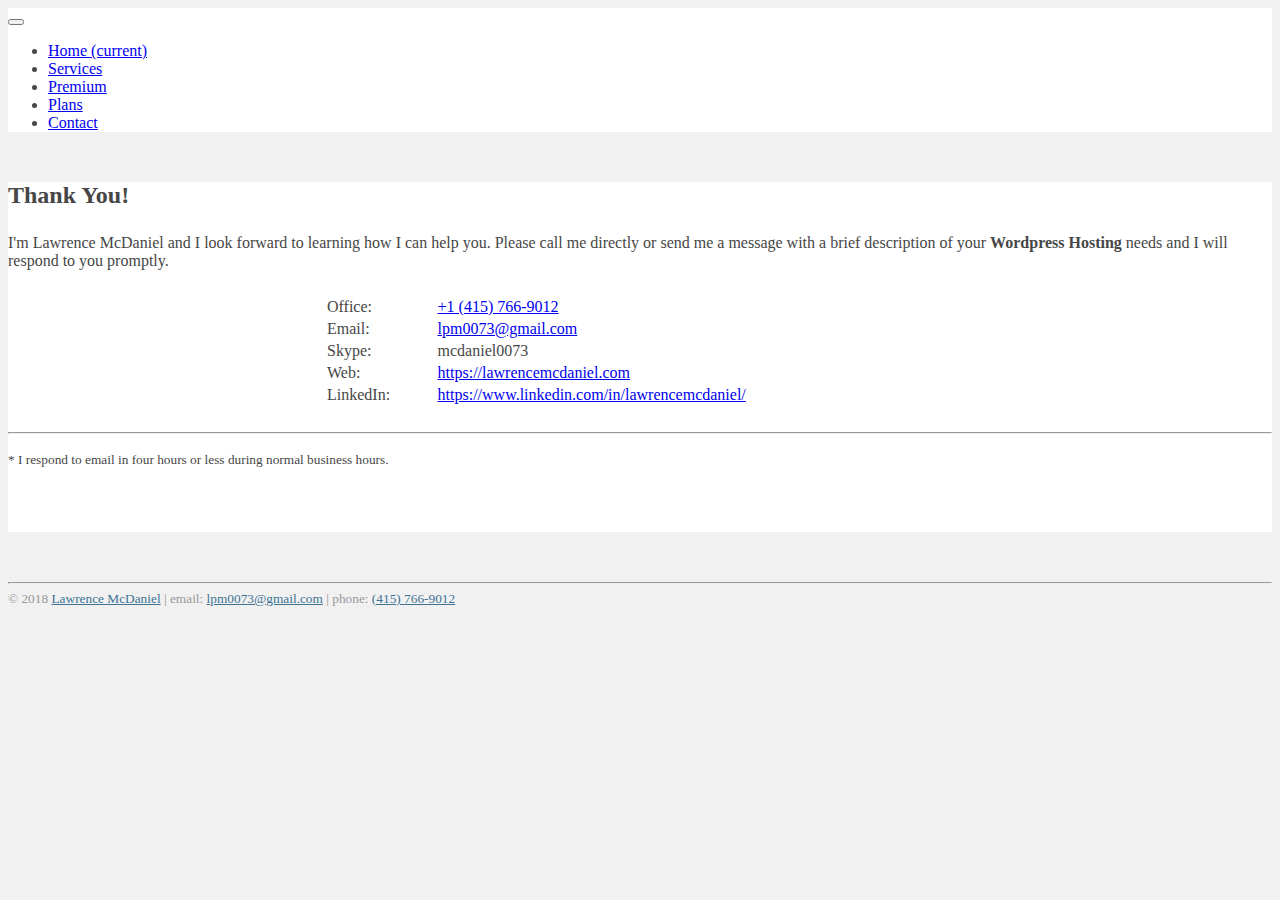
==== contact/index.html @ bf1e1561 "tweak message" ====
<!doctype html>
<html lang="en">
  <head>
    <!--
      © 2018 Lawrence McDaniel | https://lawrencemcdaniel.com
                               | https://www.linkedin.com/in/lawrencemcdaniel/
                               | https://angel.co/lpm0073-gmail-com

      Custom HTML5 / CSS3 / JS web site
      When every milisecond matters!

      Credits:    Responsive design by Bootstrap 4
                  Insanely cool animated graphics by D3 | Mike Bostock
                  Bistering speed assisted in no small measure by Amazon Web Services
    -->
    <title>Wordpress Hosting</title>
    <meta charset="utf-8">
    <meta name="author" content="Lawrence McDaniel">
    <meta name="keywords" content="Wordpress Hosting">
    <meta name="description" content="Business class Wordpress Hosting with personalized service and support">
    <meta name="viewport" content="width=device-width, initial-scale=1, shrink-to-fit=no">

    <meta property="og:url"                content="https://wordpress.lawrencemcdaniel.com" />
    <meta property="og:type"               content="website" />
    <meta property="og:title"              content="Wordpress Hosting" />
    <meta property="og:description"        content="Provide a safe, secure and consistently performant user experience for your customers with Business Class Wordpress Hosting. Incredible value, with personalized service and support, starting at only $25 per month." />
    <meta property="og:image"              content="https://wordpress.lawrencemcdaniel.com/images/facebook-share3.png" />

    <link rel="stylesheet" href="https://maxcdn.bootstrapcdn.com/bootstrap/4.0.0-beta.2/css/bootstrap.min.css" integrity="sha384-PsH8R72JQ3SOdhVi3uxftmaW6Vc51MKb0q5P2rRUpPvrszuE4W1povHYgTpBfshb" crossorigin="anonymous">
    <link rel="stylesheet" href="https://fonts.googleapis.com/icon?family=Material+Icons" type="text/css">
    <link rel="stylesheet" href="../css/app.css" type="text/css">
    <link rel="stylesheet" href="../css/contact.css" type="text/css">
    <link rel="shortcut icon" href="../images/wordpress-logo-small.png">

  </head>
  <body>
    <!-- Begin Navigation -->
    <nav class="navbar navbar-expand-lg navbar-light bg-light sticky-top">
      <button class="navbar-toggler" type="button" data-toggle="collapse" data-target="#navbarSupportedContent" aria-controls="navbarSupportedContent" aria-expanded="false" aria-label="Toggle navigation">
        <span class="navbar-toggler-icon"></span>
        <a class="navbar-brand" href="/"></a>
      </button>

      <div class="collapse navbar-collapse" id="navbarSupportedContent">
        <ul class="navbar-nav mr-auto">
          <li class="nav-item">
            <a class="nav-link" href="/">Home <span class="sr-only">(current)</span></a>
          </li>
          <li class="nav-item">
            <a class="nav-link" href="/#services">Services</a>
          </li>
          <li class="nav-item">
            <a class="nav-link" href="/#premium-services">Premium</a>
          </li>
          <li class="nav-item">
            <a class="nav-link" href="/#plans">Plans</a>
          </li>
          <li class="nav-item">
            <a class="nav-link" href="/#contact">Contact</a>
          </li>
        </ul>
      </div>
    </nav>      <!-- End Navigation -->


    <div class="container">

      <section id="contact">
        <div class="row contact jumbotron p-4 box-shadow" style="background-color: white;">
          <div class="col-sm-12 col-md-4 contact-left2">
          </div>
          <div class="col-sm-12 col-md-8 contact-right float-right">
            <h2 class="text-center"><strong>Thank You!</strong></h2>
            <p class="">I'm Lawrence McDaniel and I look forward to learning how I can help you. Please call me directly or send me a message with a brief description of your <strong>Wordpress Hosting</strong> needs and I will respond to you promptly.</p>

            <table class="table table-condensed" style="width: 50%; margin: auto; margin-top: 25px; margin-bottom: 25px;">
              <tbody>
                <tr>
                  <td>Office:</td>
                  <td><a href="tel:+14157669012">+1 (415) 766-9012</a></td>
                </tr>
                <tr>
                  <td>Email:</td>
                  <td><a href="mailto:lpm0073@gmail.com">lpm0073@gmail.com</a></td>
                </tr>
                <tr>
                  <td>Skype:</td>
                  <td>mcdaniel0073</td>
                </tr>
                <tr>
                  <td>Web:</td>
                  <td><a href="https://lawrencemcdaniel.com" target="_blank">https://lawrencemcdaniel.com</a></td>
                </tr>
                <tr>
                  <td>LinkedIn:</td>
                  <td><a href="https://www.linkedin.com/in/lawrencemcdaniel/" target="_blank">https://www.linkedin.com/in/lawrencemcdaniel/</a></td>
                </tr>
              </tbody>
            </table>
            <hr />
            <p class="font-italic text-center"><small>* I respond to email in four hours or less during normal business hours.</small></p>
          </div>
        </div>  <!-- row -->
      </section>

    </div>    <!-- container -->

    <footer class="text-center">
      <hr />
      <div class="">
        &copy; 2018 <a href="https://lawrencemcdaniel.com" target="_blank">Lawrence McDaniel</a> | email: <a href="mailto:lpm0073@gmail.com?Subject=Request%20for%20information%20" target="_top">lpm0073@gmail.com</a> | phone: <a href="tel:+14157669012">(415) 766-9012</a>
      </div>
    </footer>

    <script src="https://code.jquery.com/jquery-3.2.1.slim.min.js" integrity="sha384-KJ3o2DKtIkvYIK3UENzmM7KCkRr/rE9/Qpg6aAZGJwFDMVNA/GpGFF93hXpG5KkN" crossorigin="anonymous"></script>
    <script src="https://cdnjs.cloudflare.com/ajax/libs/popper.js/1.12.3/umd/popper.min.js" integrity="sha384-vFJXuSJphROIrBnz7yo7oB41mKfc8JzQZiCq4NCceLEaO4IHwicKwpJf9c9IpFgh" crossorigin="anonymous"></script>
    <script src="https://maxcdn.bootstrapcdn.com/bootstrap/4.0.0-beta.2/js/bootstrap.min.js" integrity="sha384-alpBpkh1PFOepccYVYDB4do5UnbKysX5WZXm3XxPqe5iKTfUKjNkCk9SaVuEZflJ" crossorigin="anonymous"></script>
    <script async src="https://www.googletagmanager.com/gtag/js?id=UA-111283184-1"></script>
    <script>
      window.dataLayer = window.dataLayer || [];
      function gtag(){dataLayer.push(arguments);}
      gtag('js', new Date());
      gtag('config', 'UA-111283184-1');
    </script>
  </body>
</html>
---- css/app.css ----
/* ---------------- General App Setting -----------------------------*/
body {
  background-color: #f1f1f1;
  color: #464646;     /* Wordpress gray */
}

h1 {
  font-weight: 700;
}
h2 {
  margin-top: 25px;
  margin-bottom: 25px;
}

h3 {
  color: orange;
  font-family: 'Roboto Condensed';
  font-weight: 600;
  font-size: .75em;
}

h4 {
  font-weight: 700;
}

footer {
  font-family:'Roboto';
  font-size: smaller;
  margin-top: 20px;
  margin-bottom: 20px;
  color: #999;
}

footer a {
  color: #407393;  /* Wordpress blue */
}

footer a:hover {
  color: #407393;  /* Wordpress blue */
  font-size: 1.025em;
}

.btn-primary {
  background-color: #407393;  /* Wordpress blue */
  border-color: #407393;  /* Wordpress blue */
}

.bg-light {
  background-color: white !important;
}

.blue-background {
  background-color: rgba(64, 115, 147, .10);  /* Wordpress blue */
  width: 100%;
}

.box-shadow:hover {
  box-shadow: 0 2px 5px 1px #cfcfcf;
  border: 1px solid #efefef;
}



/* ---------------- End - General App Setting -----------------------------*/

/* Jumbotron / page header  */
.home-jumbotron {
  border-width: 5px;
  border-radius: 12px;
  border-color: rgba(64, 115, 147, 1);  /* Wordpress blue */
  border-style: solid;
}

.jumbotron {
  margin-top: 15px;
  background-color: rgba(255,255,255,.5);
}


.relative-anchor {
  position: relative;
}

.wordpress-logo {
  position: absolute;
  bottom: 0;
  left: 0;
  opacity: 0.05;
  overflow: hidden;
}

.heading {
  position: absolute;
  top: 20%;
  left: 50%;
  padding: 0px;
}

.centered {
  position: relative;
  left: -50%;
  border: solid #f1f1f1 1px;
  border-radius: 5px;
  background-color: rgba(255,255,255,.85);
}
/* End - Jumbotron / page header  */

/* Services section */
.card-bottom {
  position: absolute;
  bottom: 0;
  left: 0;

}

/* Premium Services Section  */
.premium-service {
  min-height: 350px !important;
}

.premium-service-icon {
  position: absolute;
  top: 30%;
  left: 50%;
}

.premium-service-icon-centered {
  position: relative;
  left: -50%;
}
/* End - Premium Services Section  */

/* Features Section  */
.card {
  min-height: 225px;
}
/* End - Features Section  */

/* Plans Section  */
.plans-column-left {
}

.plans-column-right {
}

.plans-title {
  margin-top: -20px;
  font-weight: 500;
  color: #407393;  /* Wordpress blue */
  font-family: 'Roboto Condensed';
  font-size: 2.5em;
}
.plans-wordpress-logo {
  margin-left: auto;
  margin-right: auto;
  margin-top: 50px;
  margin-bottom: 25px;
  width: 100%;
}

.plans-wordpress-logo img {
  width: 250px;
  margin-top: 50px;
}

.hosting-plan {
  min-height: 500px !important;
}
.hosting-plan-logo-box {
  background-color: #f9f9f9;
}

.hosting-plan-logo-opaque {
  opacity: 0.25;
}

.hosting-plan-wordpress-logo {
  width: 65%;
  margin-top: 25px;
  margin-bottom: 25px;
}

.hosting-plan-aws-logo {
  position: absolute;
  top: 15px;
  right: 15px;
  width: 35%;
}

.hosting-plan-aws-logo {
  position: absolute;
  top: 15%;
  right: 15px;
  width: 35%;
  transform: rotate(45deg);
}

.hosting-plan-google-logo {
  position: absolute;
  top: 15%;
  left: 15px;
  width: 35%;
  transform: rotate(-45deg);
}

.hosting-plan-card-text {
  min-height: 100px;
}

/* End - Plans Section  */


/* Contact Section  */
.contact {
  min-height: 350px;
  margin-top: 50px;
  margin-bottom: 50px;
}
.contact-left {
  background-image: url("../images/Lawrence3.jpg");
  background-repeat: no-repeat;
  background-color: white;
  background-size: cover;
}

.contact-left2 {
  background-image: url("../images/Lawrence4.jpg");
  background-repeat: no-repeat;
  background-color: white;
  background-size: cover;
}


.contact-right {
  background-color: white;
}
/* End - Contact Section  */


/* ---------------- Voronoi Tessellation --------------- */

.voronoi-tessellation {
  min-height: 550px;
}

.links {
  stroke: #407393;      /* Wordpress blue */
  stroke-opacity: 0.2;
}

.polygons {
  fill: none;
  stroke: #cecece;
  stroke-opacity: 0.25;
}

.polygons :first-child {
  fill: rgba(255,165,0, 0.2);
}

.sites {
  fill: rgba(0,0,0,0);
  stroke: rgba(0,0,0,0);
  stroke-opacity: 0;
}

.sites :first-child {
  fill: rgba(0,0,0,0);
}


/* ------------------ Material design icons -----------------------*/
/* Rules for sizing the icon. */
.material-icons.md-1em { font-size: 1em; }
.material-icons.md-18 { font-size: 18px; }
.material-icons.md-24 { font-size: 24px; }
.material-icons.md-36 { font-size: 36px; }
.material-icons.md-48 { font-size: 48px; }
.material-icons.md-lg { font-size: 250px; }

/* Rules for using icons as black on a light background. */
.material-icons.md-dark { color: rgba(0, 0, 0, 0.54); }
.material-icons.md-dark.md-inactive { color: rgba(0, 0, 0, 0.26); }

/* Rules for using icons as white on a dark background. */
.material-icons.md-light { color: rgba(255, 255, 255, 1); }
.material-icons.md-light.md-inactive { color: rgba(255, 255, 255, 0.3); }

.material-icons.md-blue {
  color: #407393;  /* Wordpress blue */
}


.material-icons.md-blue-light {
  color: rgba(64, 115, 147, .075);    /* Wordpress blue */
}

/*-------------------- RESPONSIVE DESIGN ------------------------------*/
/* Extra small devices (phones, less than 768px) */
/* No media query since this is the default in Bootstrap */

/********** Large devices only **********/
@media (min-width: 1200px) {

}

/********** Medium devices only **********/
@media (min-width: 992px) and (max-width: 1199px) {

}

/********** Small devices only **********/
/*@media (min-width: 768px) and (max-width: 991px) */
@media (max-width: 991px) {
  h1 {
    font-weight: 500;
  }

  h2 {
    margin-left: auto;
    margin-right: auto;
    text-align: center;
  }

  h3 {
    font-weight: 500;
    font-size: .50em;
  }

  .jumbotron {
    background-color: #f1f1f1;
    margin-top: 0;
  }

  .home-jumbotron {
    border: none !important;
  }

  #voronoi-tessellation {
    visibility: hidden;
    height: 0;
  }

  .box-shadow:hover {
    box-shadow: none !important;
    border: none !important;
  }

  .heading {
    width: 100%;
    height: 100%;
  }

  .card {
    margin-bottom: 25px;
  }

  .contact-left {
    min-height: 400px;
    width: 100%;
    margin-left: auto;
    margin-right: auto;
    margin-bottom: 25px;
  }
}

/********** Extra small devices only **********/
@media (max-width: 767px) {

}
---- css/contact.css ----
/* Future development */
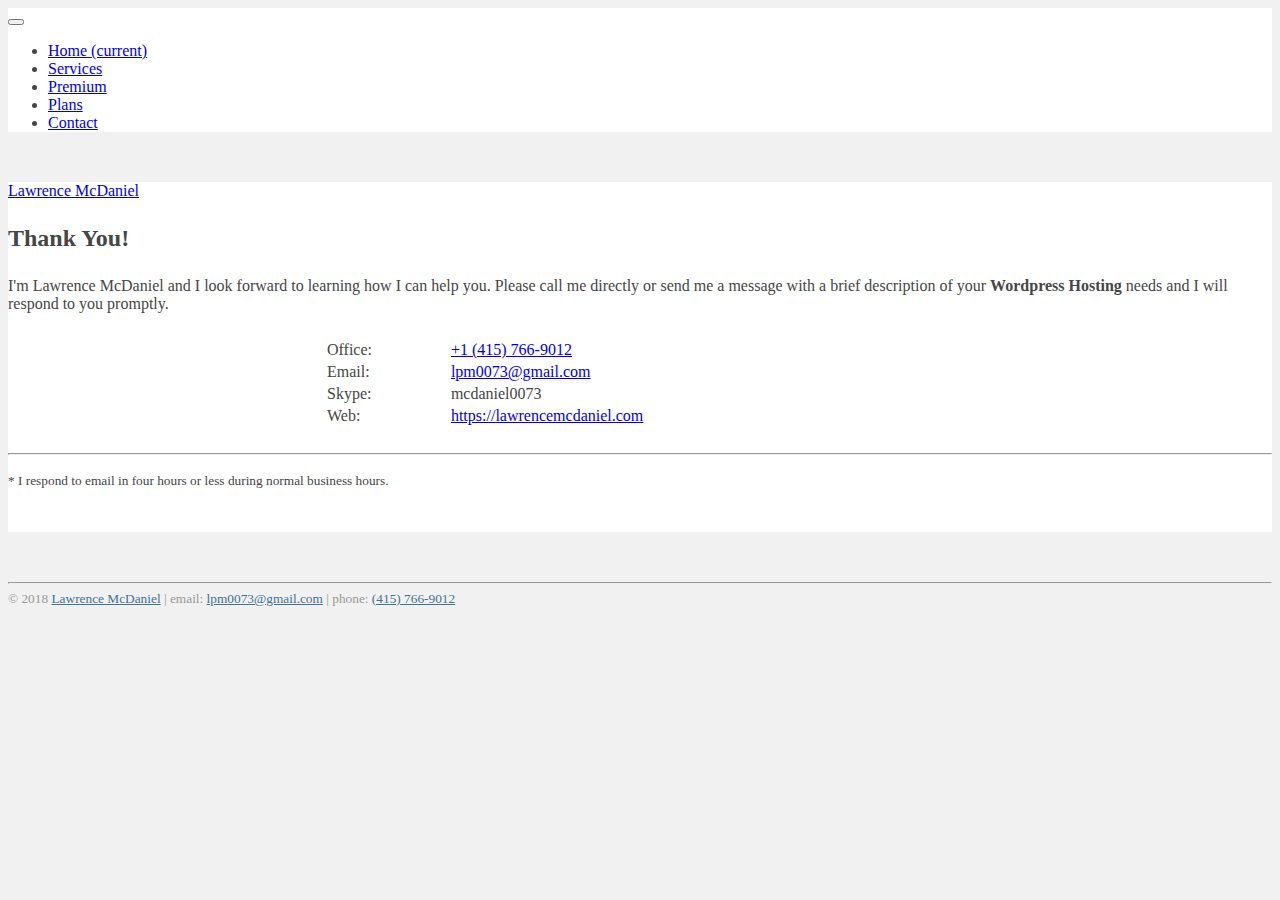
==== commit e7892b6b: "add linkedin badge" ====
--- a/contact/index.html
+++ b/contact/index.html
@@ -67,7 +67,10 @@
 
       <section id="contact">
         <div class="row contact jumbotron p-4 box-shadow" style="background-color: white;">
-          <div class="col-sm-12 col-md-4 contact-left2">
+          <div class="col-sm-12 col-md-4 contact-linkedin-profile">
+            <div class="LI-profile-badge"  data-version="v1" data-size="large" data-locale="en_US" data-type="vertical" data-theme="dark" data-vanity="lawrencemcdaniel">
+              <a class="LI-simple-link" href='https://mx.linkedin.com/in/lawrencemcdaniel?trk=profile-badge' target="_blank">Lawrence McDaniel</a>
+            </div>
           </div>
           <div class="col-sm-12 col-md-8 contact-right float-right">
             <h2 class="text-center"><strong>Thank You!</strong></h2>
@@ -91,10 +94,6 @@
                   <td>Web:</td>
                   <td><a href="https://lawrencemcdaniel.com" target="_blank">https://lawrencemcdaniel.com</a></td>
                 </tr>
-                <tr>
-                  <td>LinkedIn:</td>
-                  <td><a href="https://www.linkedin.com/in/lawrencemcdaniel/" target="_blank">https://www.linkedin.com/in/lawrencemcdaniel/</a></td>
-                </tr>
               </tbody>
             </table>
             <hr />
@@ -116,6 +115,7 @@
     <script src="https://cdnjs.cloudflare.com/ajax/libs/popper.js/1.12.3/umd/popper.min.js" integrity="sha384-vFJXuSJphROIrBnz7yo7oB41mKfc8JzQZiCq4NCceLEaO4IHwicKwpJf9c9IpFgh" crossorigin="anonymous"></script>
     <script src="https://maxcdn.bootstrapcdn.com/bootstrap/4.0.0-beta.2/js/bootstrap.min.js" integrity="sha384-alpBpkh1PFOepccYVYDB4do5UnbKysX5WZXm3XxPqe5iKTfUKjNkCk9SaVuEZflJ" crossorigin="anonymous"></script>
     <script async src="https://www.googletagmanager.com/gtag/js?id=UA-111283184-1"></script>
+    <script type="text/javascript" src="https://platform.linkedin.com/badges/js/profile.js" async defer></script>
     <script>
       window.dataLayer = window.dataLayer || [];
       function gtag(){dataLayer.push(arguments);}
--- a/css/app.css
+++ b/css/app.css
@@ -230,6 +230,10 @@
   background-size: cover;
 }
 
+.contact-linkedin-profile {
+  margin-top: auto;
+  margin-bottom: auto;
+}
 
 .contact-right {
   background-color: white;
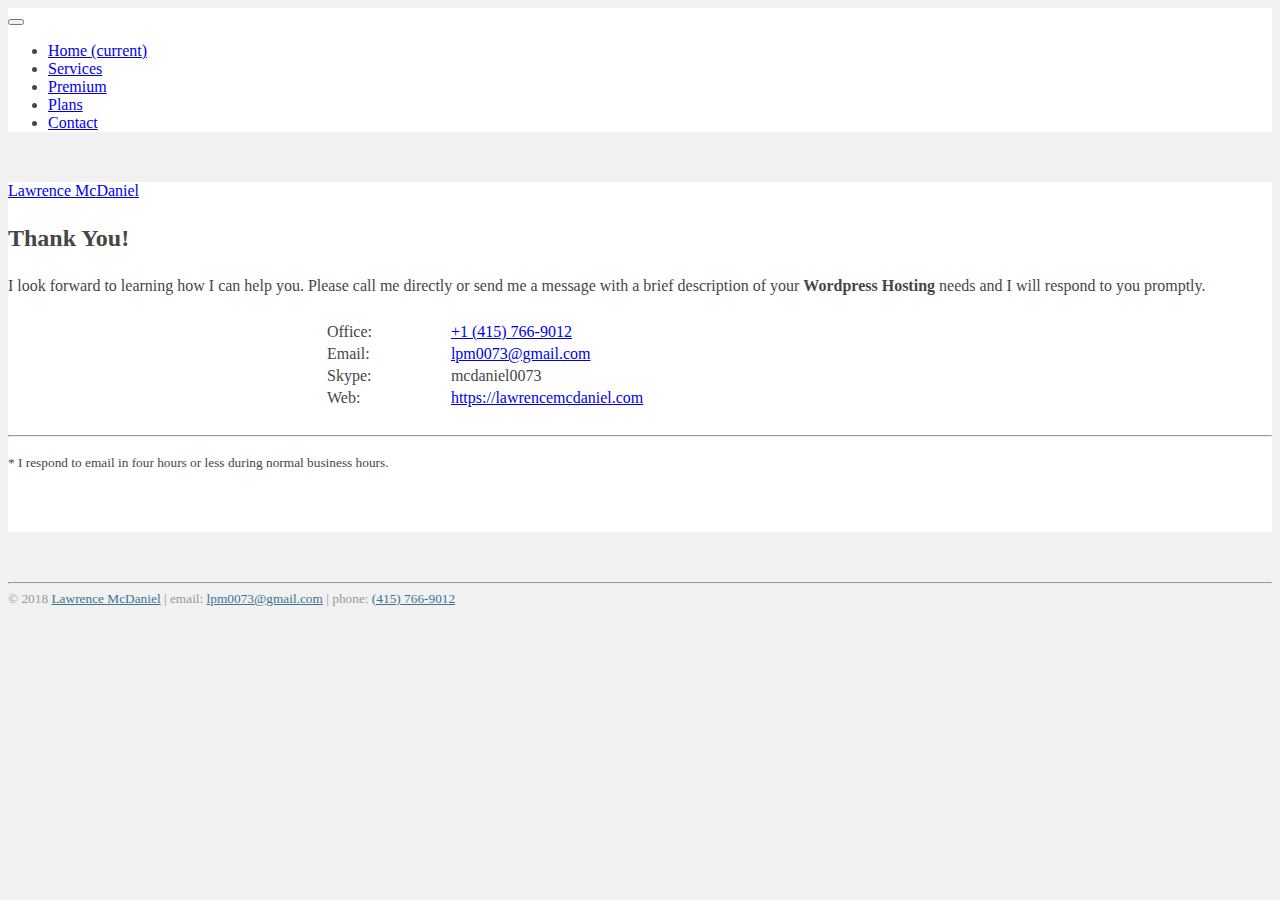
==== commit bd82ab11: "re-phrase text" ====
--- a/contact/index.html
+++ b/contact/index.html
@@ -67,14 +67,14 @@
 
       <section id="contact">
         <div class="row contact jumbotron p-4 box-shadow" style="background-color: white;">
-          <div class="col-sm-12 col-md-4 contact-linkedin-profile">
+          <div class="col-sm-12 col-md-4 contact-linkedin-profile text-center">
             <div class="LI-profile-badge"  data-version="v1" data-size="large" data-locale="en_US" data-type="vertical" data-theme="dark" data-vanity="lawrencemcdaniel">
               <a class="LI-simple-link" href='https://mx.linkedin.com/in/lawrencemcdaniel?trk=profile-badge' target="_blank">Lawrence McDaniel</a>
             </div>
           </div>
           <div class="col-sm-12 col-md-8 contact-right float-right">
             <h2 class="text-center"><strong>Thank You!</strong></h2>
-            <p class="">I'm Lawrence McDaniel and I look forward to learning how I can help you. Please call me directly or send me a message with a brief description of your <strong>Wordpress Hosting</strong> needs and I will respond to you promptly.</p>
+            <p class="">I look forward to learning how I can help you. Please call me directly or send me a message with a brief description of your <strong>Wordpress Hosting</strong> needs and I will respond to you promptly.</p>
 
             <table class="table table-condensed" style="width: 50%; margin: auto; margin-top: 25px; margin-bottom: 25px;">
               <tbody>
--- a/css/app.css
+++ b/css/app.css
@@ -231,8 +231,7 @@
 }
 
 .contact-linkedin-profile {
-  margin-top: auto;
-  margin-bottom: auto;
+  margin: auto;
 }
 
 .contact-right {
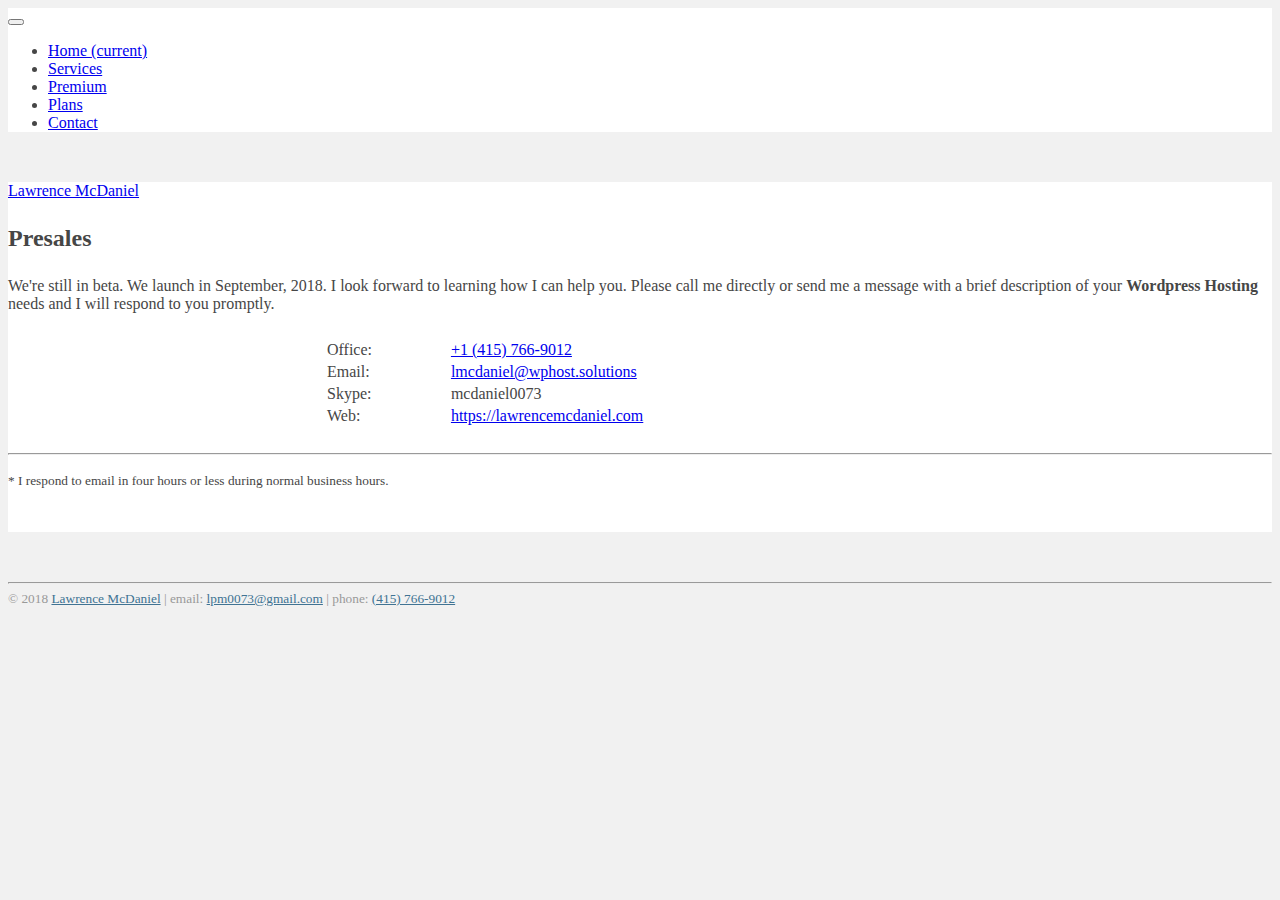
==== commit 2d2d057a: "updated for lmcdaniel@wphost.solutions" ====
--- a/contact/index.html
+++ b/contact/index.html
@@ -73,8 +73,8 @@
             </div>
           </div>
           <div class="col-sm-12 col-md-8 contact-right float-right">
-            <h2 class="text-center"><strong>Thank You!</strong></h2>
-            <p class="">I look forward to learning how I can help you. Please call me directly or send me a message with a brief description of your <strong>Wordpress Hosting</strong> needs and I will respond to you promptly.</p>
+            <h2 class="text-center"><strong>Presales</strong></h2>
+            <p class="">We're still in beta. We launch in September, 2018. I look forward to learning how I can help you. Please call me directly or send me a message with a brief description of your <strong>Wordpress Hosting</strong> needs and I will respond to you promptly.</p>
 
             <table class="table table-condensed" style="width: 50%; margin: auto; margin-top: 25px; margin-bottom: 25px;">
               <tbody>
@@ -84,7 +84,7 @@
                 </tr>
                 <tr>
                   <td>Email:</td>
-                  <td><a href="mailto:lpm0073@gmail.com">lpm0073@gmail.com</a></td>
+                  <td><a href="mailto:lmcdaniel@wphost.solutions">lmcdaniel@wphost.solutions</a></td>
                 </tr>
                 <tr>
                   <td>Skype:</td>
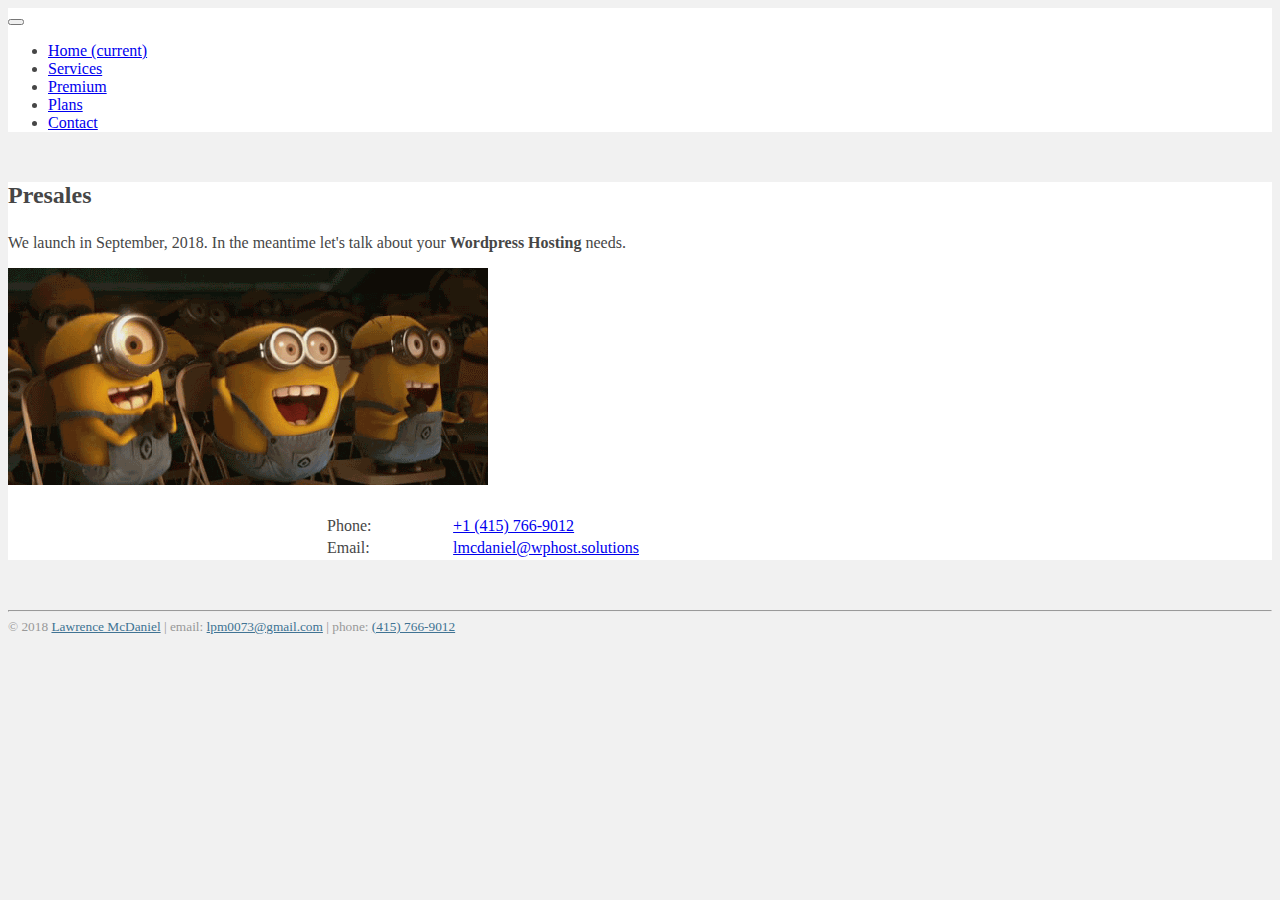
==== commit 32b5d46e: "modify contact form" ====
--- a/contact/index.html
+++ b/contact/index.html
@@ -67,37 +67,23 @@
 
       <section id="contact">
         <div class="row contact jumbotron p-4 box-shadow" style="background-color: white;">
-          <div class="col-sm-12 col-md-4 contact-linkedin-profile text-center">
-            <div class="LI-profile-badge"  data-version="v1" data-size="large" data-locale="en_US" data-type="vertical" data-theme="dark" data-vanity="lawrencemcdaniel">
-              <a class="LI-simple-link" href='https://mx.linkedin.com/in/lawrencemcdaniel?trk=profile-badge' target="_blank">Lawrence McDaniel</a>
-            </div>
-          </div>
-          <div class="col-sm-12 col-md-8 contact-right float-right">
+          <div class="col-sm-12 col-md-12 contact-right">
             <h2 class="text-center"><strong>Presales</strong></h2>
-            <p class="">We're still in beta. We launch in September, 2018. I look forward to learning how I can help you. Please call me directly or send me a message with a brief description of your <strong>Wordpress Hosting</strong> needs and I will respond to you promptly.</p>
+            <p class="text-center">We launch in September, 2018. In the meantime let's talk about your <strong>Wordpress Hosting</strong> needs.</p>
+            <div class="text-center"><img src="../images/minions.gif"></div>
 
             <table class="table table-condensed" style="width: 50%; margin: auto; margin-top: 25px; margin-bottom: 25px;">
               <tbody>
                 <tr>
-                  <td>Office:</td>
+                  <td>Phone:</td>
                   <td><a href="tel:+14157669012">+1 (415) 766-9012</a></td>
                 </tr>
                 <tr>
                   <td>Email:</td>
                   <td><a href="mailto:lmcdaniel@wphost.solutions">lmcdaniel@wphost.solutions</a></td>
                 </tr>
-                <tr>
-                  <td>Skype:</td>
-                  <td>mcdaniel0073</td>
-                </tr>
-                <tr>
-                  <td>Web:</td>
-                  <td><a href="https://lawrencemcdaniel.com" target="_blank">https://lawrencemcdaniel.com</a></td>
-                </tr>
               </tbody>
             </table>
-            <hr />
-            <p class="font-italic text-center"><small>* I respond to email in four hours or less during normal business hours.</small></p>
           </div>
         </div>  <!-- row -->
       </section>
--- a/css/app.css
+++ b/css/app.css
@@ -1,3 +1,65 @@
+.logo-box {
+  background-size: contain;
+  background-repeat: no-repeat;
+  height: 160px;
+  margin-bottom: 25px;
+}
+
+#logo-atentamente {
+  background-image: url("../images/logo-atentamente.png");
+}
+#logo-cursos {
+  background-image: url("../images/logo-cursos.png");
+}
+#logo-sep {
+  background-image: url("../images/logo-sep.png");
+}
+#logo-tierra {
+  background-image: url("../images/logo-tierra.png");
+}
+
+#logo-360lending {
+  background-image: url("../images/logo-360lending.png");
+}
+#logo-agility360 {
+  background-image: url("../images/logo-agility360.png");
+}
+#logo-bonanza {
+  background-image: url("../images/logo-bonanza.png");
+}
+#logo-buffalos {
+  background-image: url("../images/logo-buffalos.png");
+}
+#logo-dd {
+  background-image: url("../images/logo-dd.png");
+}
+#logo-edmex {
+  background-image: url("../images/logo-edmex.png");
+}
+#logo-fatbrands {
+  background-image: url("../images/logo-fatbrands.png");
+}
+#logo-fatburger {
+  background-image: url("../images/logo-fatburger.png");
+}
+#logo-fpaa {
+  background-image: url("../images/logo-fpaa.png");
+}
+#logo-fundx {
+  background-image: url("../images/logo-fundx.png");
+}
+#logo-igc {
+  background-image: url("../images/logo-igc.png");
+}
+#logo-lare {
+  background-image: url("../images/logo-lare.png");
+}
+#logo-mightywizards {
+  background-image: url("../images/logo-mightywizards.png");
+}
+
+
+
 /* ---------------- General App Setting -----------------------------*/
 body {
   background-color: #f1f1f1;
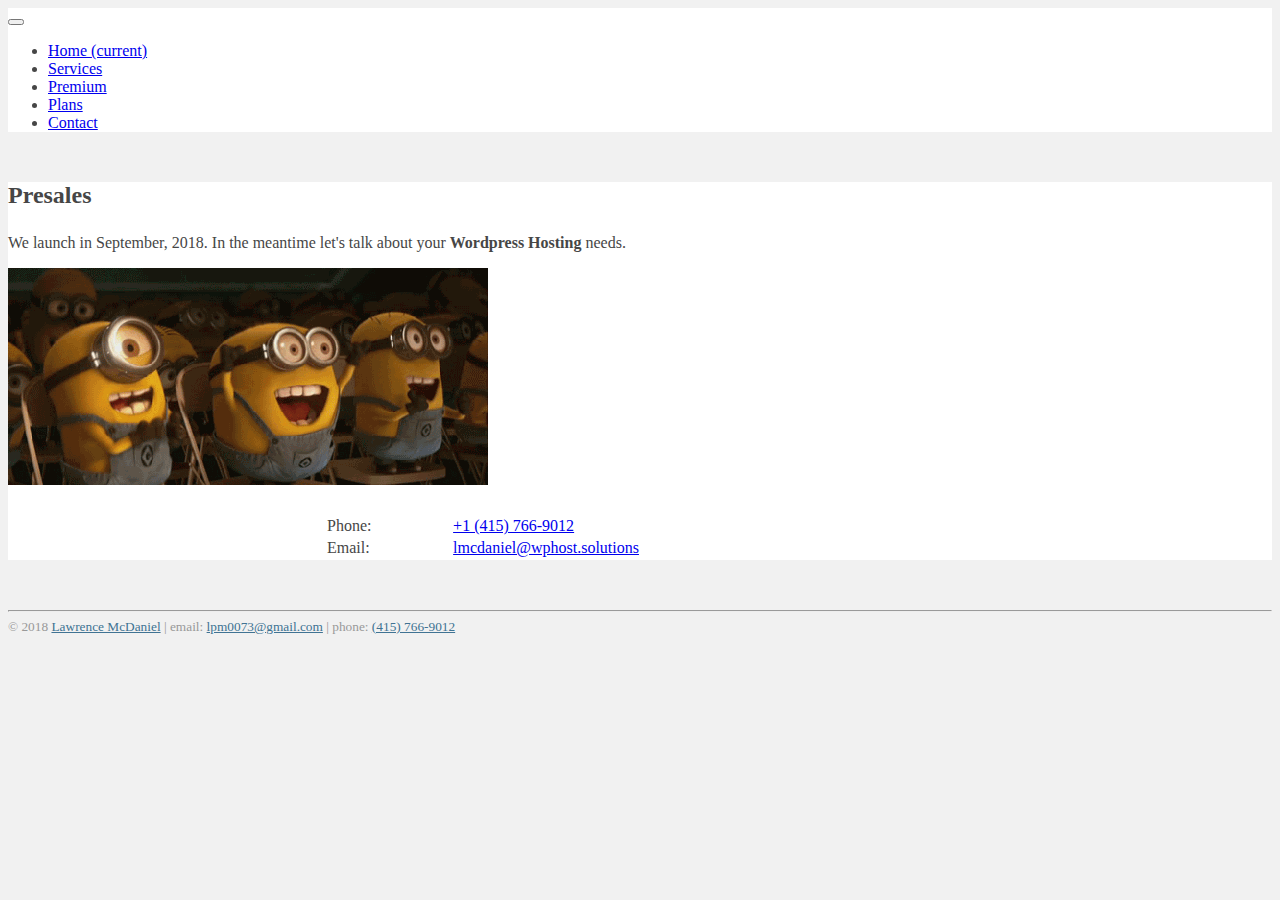
==== commit 8a657b3a: "added google tracking code" ====
--- a/contact/index.html
+++ b/contact/index.html
@@ -13,6 +13,15 @@
                   Insanely cool animated graphics by D3 | Mike Bostock
                   Bistering speed assisted in no small measure by Amazon Web Services
     -->
+    <!-- Global site tag (gtag.js) - Google Analytics -->
+    <script async src="https://www.googletagmanager.com/gtag/js?id=UA-117116998-1"></script>
+    <script>
+      window.dataLayer = window.dataLayer || [];
+      function gtag(){dataLayer.push(arguments);}
+      gtag('js', new Date());
+
+      gtag('config', 'UA-117116998-1');
+    </script>
     <title>Wordpress Hosting</title>
     <meta charset="utf-8">
     <meta name="author" content="Lawrence McDaniel">
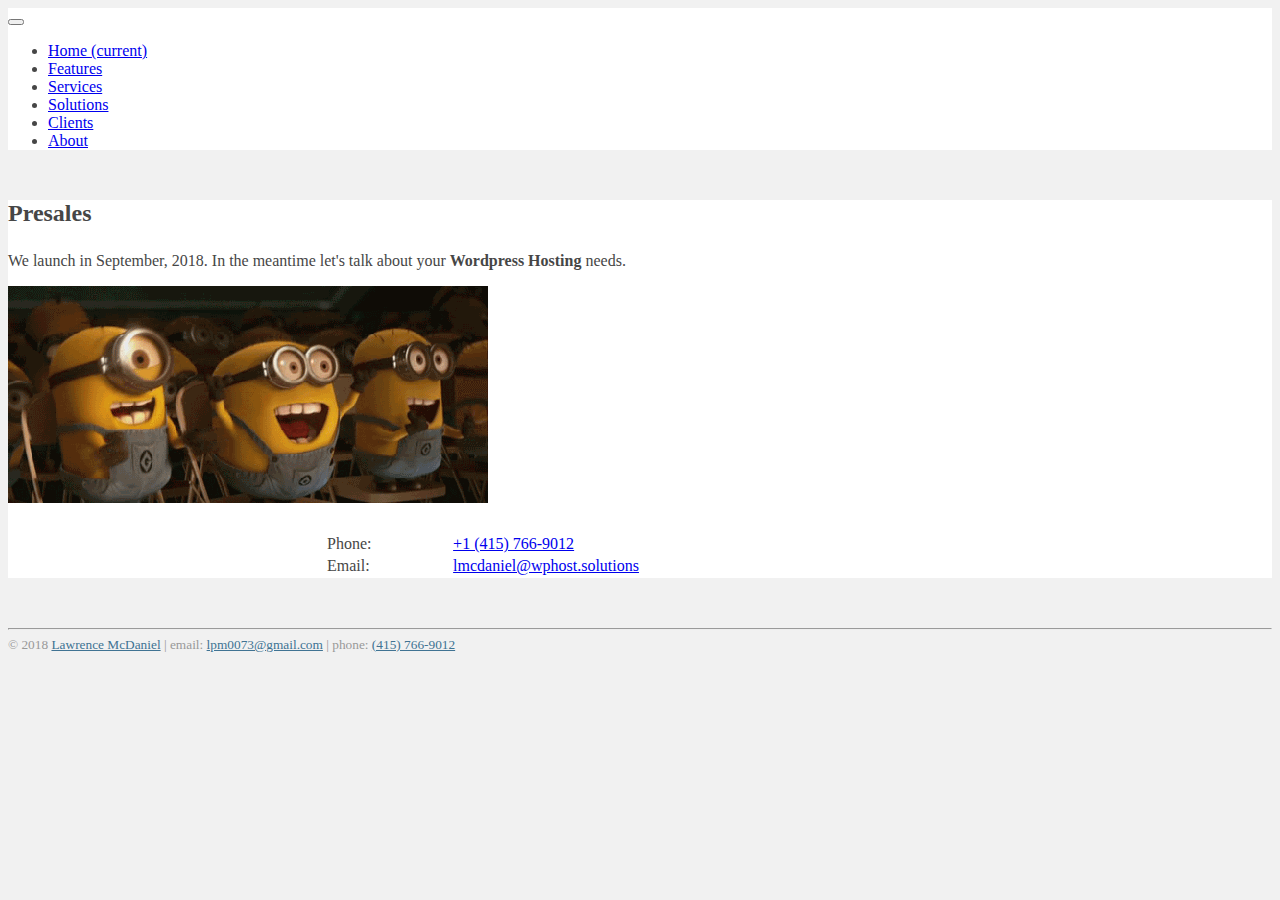
==== commit 79ad6a69: "footer update" ====
--- a/contact/index.html
+++ b/contact/index.html
@@ -56,16 +56,19 @@
             <a class="nav-link" href="/">Home <span class="sr-only">(current)</span></a>
           </li>
           <li class="nav-item">
-            <a class="nav-link" href="/#services">Services</a>
+            <a class="nav-link" href="#services">Features</a>
           </li>
           <li class="nav-item">
-            <a class="nav-link" href="/#premium-services">Premium</a>
+            <a class="nav-link" href="#premium-services">Services</a>
           </li>
           <li class="nav-item">
-            <a class="nav-link" href="/#plans">Plans</a>
+            <a class="nav-link" href="#plans">Solutions</a>
           </li>
           <li class="nav-item">
-            <a class="nav-link" href="/#contact">Contact</a>
+            <a class="nav-link" href="#clients">Clients</a>
+          </li>
+          <li class="nav-item">
+            <a class="nav-link" href="#contact">About</a>
           </li>
         </ul>
       </div>
